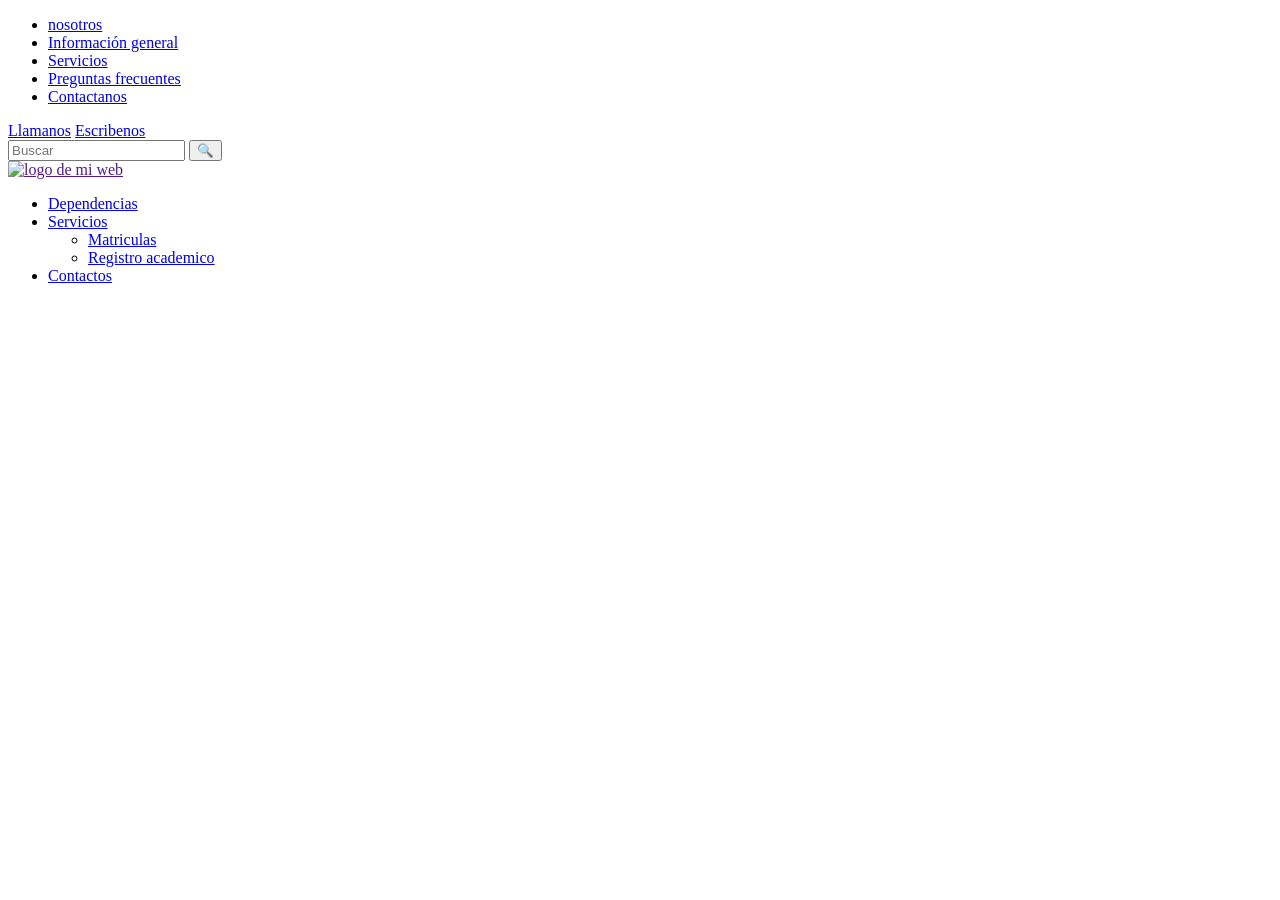
==== ejerciciosHtml/index.html @ 6a8b6a93 "inicio de proyecto - creacion header" ====
<!DOCTYPE html>
<html lang="es">
<head>
    <meta charset="UTF-8">
    <meta name="viewport" content="width=device-width, initial-scale=1.0">
    <title>Ejercicios de html de entrada</title>
    <meta name="description" content="ejercicios de entrada de html">
    <link rel="shortcut icon" href="favicon.ico" type="imagen/x-icon">
    <link rel="stylesheet" href="style.css">
</head>
<body>
    <header>
        <section class="seccion-verde">
            <nav class="texto-blanco menu">
                <ul id="menu_principal">
                   <li>
                    <a href="#">nosotros</a>
                   </li>

                    <li>
                    <a href="#">Información general</a>
                   </li>
                   <li>
                    <a href="#">Servicios</a>
                   </li> 
                   <li>
                    <a href="#">Preguntas frecuentes</a>
                   </li>
                    <li>
                    <a href="#">Contactanos</a>
                   </li>
                    
                </ul>
            </nav>

            <div class="botones-cabecera">
                <a href="#">Llamanos</a>
                <a href="#">Escribenos</a>

            </div>

           <div class="buscar-area">
                <input type="text" name="buscar" id="buscar_input" placeholder="Buscar">
                <button>🔍</button>
           </div> 

        </section>

        <section class="seccion2-cabecera">
            <div class="logo">
                <a href="">
                    <img src="https://placehold.co/200x200" alt="logo de mi web">
                </a>
            </div>

            <nav class="texto-blanco menu">
                <ul>
                    <li>
                        <a href="#">Dependencias</a>
                    </li>
                    <li>
                        <a href="#">Servicios</a>
                        <ul>
                            <li>
                                <a href="#">Matriculas</a>
                            </li>
                            <li>
                                <a href="#">Registro academico</a>
                            </li>
                        </ul>
                    </li>
                    <li>
                        <a href="#">Contactos</a>
                    </li>
                </ul>
            </nav>
        </section>

    </header>
</body>
</html>
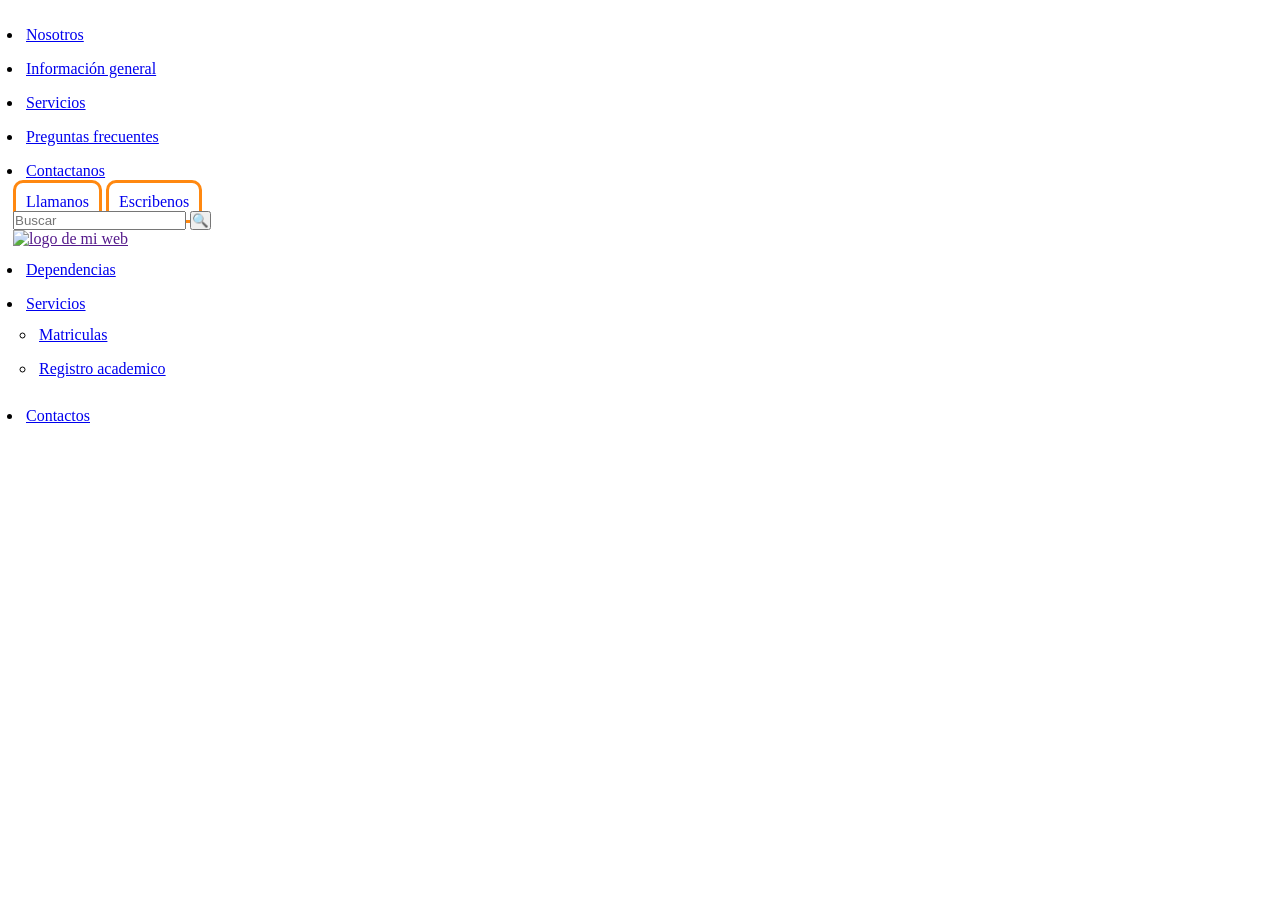
==== commit 9b219454: "actualización css" ====
--- a/ejerciciosHtml/index.html
+++ b/ejerciciosHtml/index.html
@@ -5,7 +5,7 @@
     <meta name="viewport" content="width=device-width, initial-scale=1.0">
     <title>Ejercicios de html de entrada</title>
     <meta name="description" content="ejercicios de entrada de html">
-    <link rel="shortcut icon" href="favicon.ico" type="imagen/x-icon">
+    <link rel="shortcut icon" href="img/image3.png" type="imagen/png">
     <link rel="stylesheet" href="style.css">
 </head>
 <body>
@@ -14,7 +14,7 @@
             <nav class="texto-blanco menu">
                 <ul id="menu_principal">
                    <li>
-                    <a href="#">nosotros</a>
+                    <a href="#">Nosotros</a>
                    </li>
 
                     <li>
--- a/ejerciciosHtml/style.css
+++ b/ejerciciosHtml/style.css
@@ -0,0 +1,59 @@
+*{
+    margin: 0;
+    padding: 0;
+    box-sizing: border-box;
+}
+
+
+header, li{
+    margin: 10px;
+    padding: 3px;
+    border: 1px;
+}
+
+/* los puntos especifican clases*/
+header .texto-blanco{
+    background-color: rgb(255, 255, 255);
+}
+
+/*
+.texto-blanco, .texto-blanco a{
+    color: beige;
+    color: black;
+    font-size: 30px;
+}*/
+
+@font-face {
+    font-family: "Bree Serif";
+    src: url("fonts/BreeSerif-Regular.ttf") format(truetype);
+}
+
+@font-face {
+    font-family: "Forum";
+    src: url("fonts/Forum-Regular.ttf") format(truetype);
+}
+
+:root{
+    --color-principal-verde: rgb(25, 88, 25);
+    --color-principal-naranja: rgb(255, 136, 16);
+
+    --fondo-secciones-claro: rgb(251, 252, 225);
+
+    --fuente-titulo: "Forum", serif;
+    --tamaño-titulos:30px;
+
+    --margenes-entre-bordes:100px;
+
+    --border-redondeado: 10px;
+    --borde-grosor: 3px;
+    --borde-color:var(--color-principal-naranja);
+    --padding-boton:10px;
+}
+
+.botones-cabecera a{
+    border: var(--borde-grosor) solid var(--borde-color);
+    border-radius: var(--border-redondeado);
+    padding: var(--padding-boton);
+    text-decoration: none;
+}
+ 
